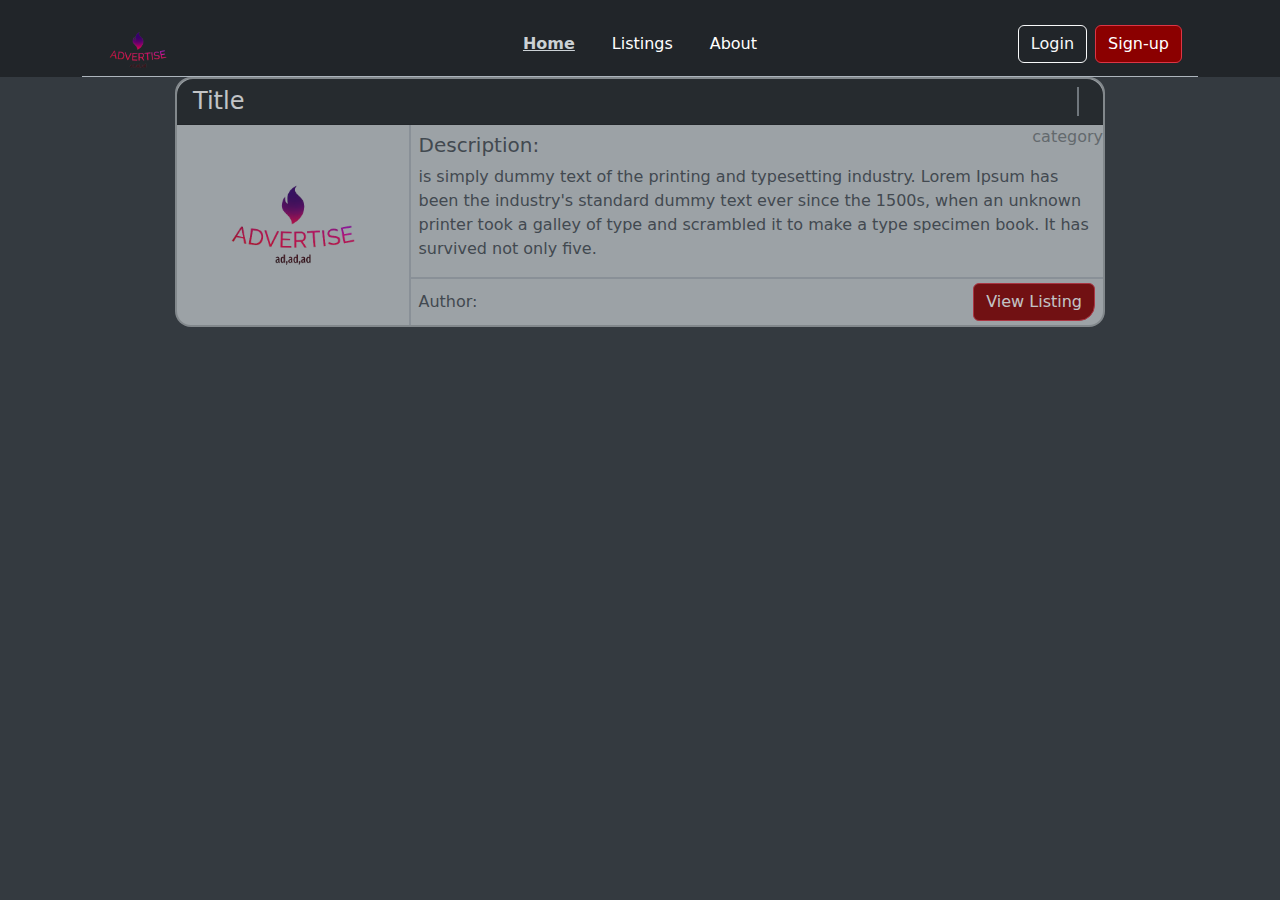
==== src/main/resources/templates/fragments/fragmentRepo.html @ 0de58770 "-Implemented: controllers with RestAPI -Implemented: Home page which lists all listings, responsive " ====
<!DOCTYPE html>
<html lang="en" xmlns:th="http://www.thymeleaf.org" xmlns="http://www.w3.org/1999/xhtml">
    <head th:fragment="header">
        <meta charset="UTF-8">
        <title>Fragments</title>
        <!--    when you finish project, you should remove this, bcs this only allows you to
        use custom css in preview, same stands for bootstrap cdn-->
        <link href="https://cdn.jsdelivr.net/npm/bootstrap@5.3.3/dist/css/bootstrap.min.css" rel="stylesheet" integrity="sha384-QWTKZyjpPEjISv5WaRU9OFeRpok6YctnYmDr5pNlyT2bRjXh0JMhjY6hW+ALEwIH" crossorigin="anonymous" />
        <link type="text/css" href="../../static/css/style.css" rel="stylesheet" />
        <link th:href="@{/webjars/bootstrap/5.3.0/css/bootstrap.min.css}" rel="stylesheet">
        <link type="text/css" th:href="@{/css/style.css}" rel="stylesheet">

    </head>
    <body>
        <main>
            <div class="header" th:fragment="navigator">
                <div class="container">
                    <nav class="col-12 navbar navbar-custom border-bottom border-dark-subtle bg-dark d-flex flex-wrap justify-content-center justify-content-md-between align-items-center p-3 pb-md-1">
                        <div class="col-12 col-md-3 mx-md-0 d-flex justify-content-center justify-content-lg-start">
                            <!--            we need to insert here logo-->
                            <a href="/" class="navbar-brand text-white m-0">
                                <img th:src="@{/images/logo.png}" class="mx-md-0" src="../../static/images/logo.png" alt="logo" style="width: 80px; height: 80px">
                            </a>
                        </div>
                        <div class="col-12 col-md-3 py-2">
                            <ul class="navbar-nav d-flex justify-content-around flex-row">
                                <li class="nav-item">
                                    <a href="#" class="nav-link active">Home</a>
                                </li>
                                <li class="nav-item">
                                    <a href="#" class="nav-link">Listings</a>
                                </li>
                                <li class="nav-item">
                                    <a href="#" class="nav-link">About</a>
                                </li>
                            </ul>
                        </div>
                        <div class="col-12 col-md-3 d-flex justify-content-center justify-content-lg-end align-items-center flex-column flex-sm-row">
                            <button class="btn btn-outline-light mx-0 mb-2 mb-sm-0 me-sm-2 col-auto">Login</button>
                            <button class="btn btn-danger col-auto">Sign-up</button>
                        </div>
                    </nav>
                </div>
            </div>

            <div class="container">
                <div th:fragment="listing-post(listing)">
                    <div class="card mb-3 card-block border-2 rounded-4 col-lg-10 mx-auto" >
                        <div class="card-header rounded-top-4 d-flex justify-content-between bg-dark">
                            <h4 class="mb-0 text-white" th:text="${listing.title}">Title</h4>
                            <h4 class="mb-0 opacity-75 border-start border-2 ps-2 border-dark-subtle" th:text="${listing.price} + '$'"></h4>
                        </div>
                        <div class="card-body d-flex flex-row p-0">
                            <div class="col-3 text-center py-2 align-self-center">
                                <img th:src="@{/images/logo.png}" src="../../static/images/logo.png" alt="ad-image" class="w-75">
                            </div>
                            <div class="col-9 border-start border-2 border-dark-subtle px-0 d-flex flex-column justify-content-between">
                                <div class="px-2 pt-2 position-relative">
                                    <p class="h5 text-dark-emphasis">
                                        Description:
                                    </p>
                                    <!--                        large needs more caracters-->
                                    <div class="invisible description-data" th:attr="data-description=${listing.description}"></div>
                                    <p class="card-description text-dark-emphasis" th:text="${listing.description}">
                                        is simply dummy text of the printing and typesetting industry. Lorem Ipsum has been the industry's standard dummy text ever since the 1500s, when an unknown printer took a galley of type and scrambled it to make a type specimen book. It has survived not only five.
                                    </p>
                                    <p class="position-absolute top-0 end-0">
                                        category
                                    </p>
                                </div>
                                <div class="d-flex px-2 py-1 border-top border-2 border-dark-subtle justify-content-between align-items-center">
                                    <p class="fs-6 text-dark-emphasis mb-0">
                                        Author: <span th:text="${listing.authorDTO.firstName} + ' ' + ${listing.authorDTO.lastName}"></span>
                                    </p>
                                    <p class="fs-6 text-dark-emphasis mb-0">
                                        <a href="#" class="btn btn-danger rounded-bottom-4 rounded-start-2 rounded-top-2    ">View Listing</a>
                                    </p>
                                </div>
                            </div>
                        </div>
                    </div>
                </div>

            </div>
        </main>
    </body>
</html>
---- src/main/resources/static/css/style.css ----
/* Custom styles */
body {
    background-color: #343a40;
}

.navbar-brand img {
    margin-bottom: -30px;
    margin-top: -20px;
}

.header {
    background-color: #212529;
}

.navbar-custom {
    background-color: #212529 !important;
    color: white;
}

.navbar-brand {
    color: #ffdd57;
}

.navbar-nav .nav-link {
    color: white;
}

.navbar-custom .navbar-nav .nav-link:hover {
    color: #ffdd57;
}

.card {
    background-color: #c8ced2;
    opacity: 70%;
}

.btn-danger {
    background-color: darkred;
}

.nav-link:hover {
    color: darkred !important;
}

.border-dark-subtle {
    color: #787e81;
}

.active {
    color: #cbd1d5 !important;
    text-decoration-line: underline;
    font-weight: bold;
    text-underline: #979797 !important;
}

.bg-gray {
    background-color: #bec4c8;
}

.row {
    display: flex;
    flex-wrap: wrap;
}

.listing {

}
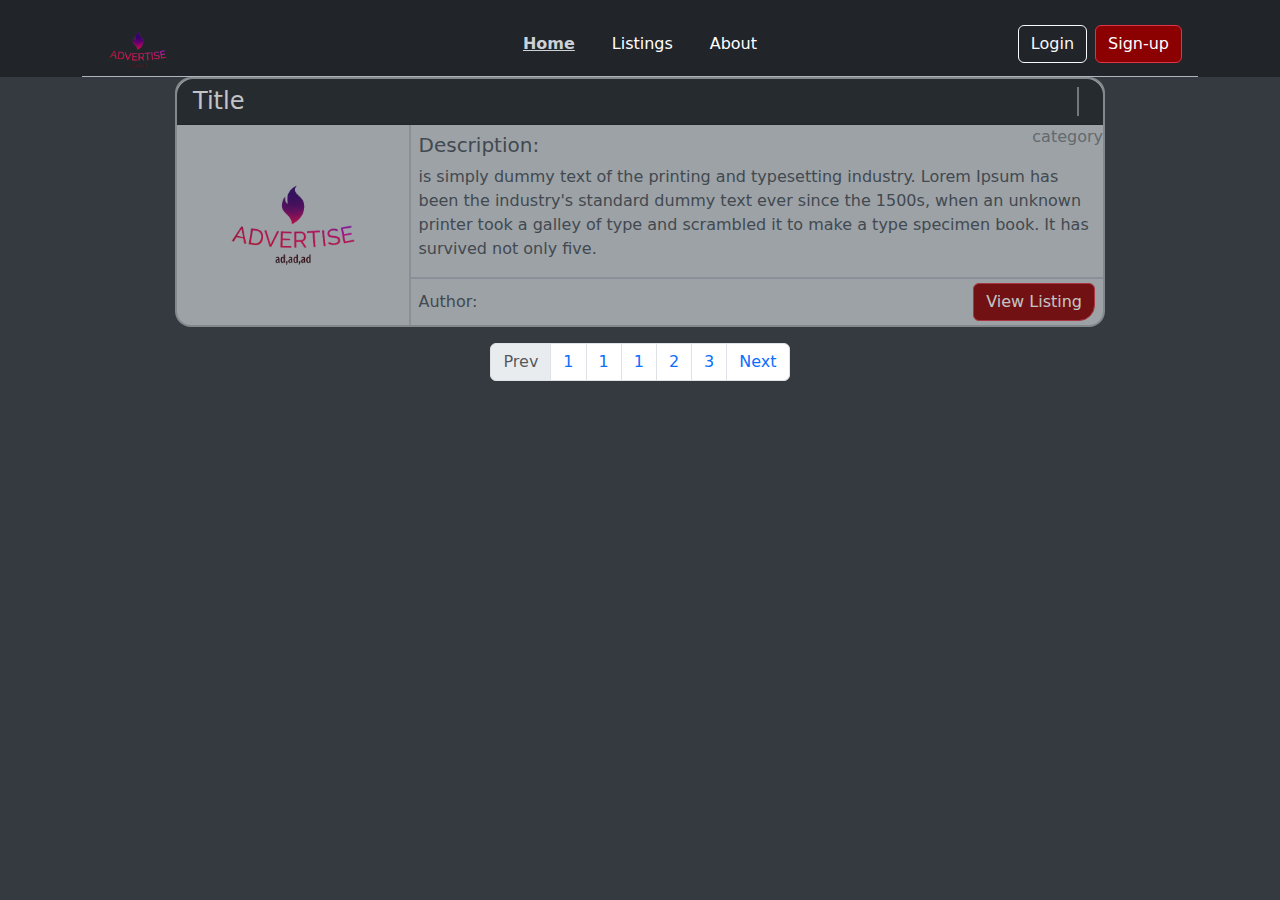
==== commit 4226e1f4: "-Implemented: controllers with RestAPI -Implemented: Home page which lists all listings, responsive " ====
--- a/src/main/resources/templates/fragments/fragmentRepo.html
+++ b/src/main/resources/templates/fragments/fragmentRepo.html
@@ -81,6 +81,21 @@
                     </div>
                 </div>
 
+                <nav th:fragment="page-navigation" aria-label="Page navigation">
+                    <ul class="pagination justify-content-center">
+                        <li class="page-item disabled">
+                            <a class="page-link" href="#" tabindex="-1" aria-disabled="true">Prev</a>
+                        </li>
+                        <li class="page-item"><a class="page-link" href="#">1</a></li>
+                        <li class="page-item"><a class="page-link" href="#">1</a></li>
+                        <li class="page-item"><a class="page-link" href="#">1</a></li>
+                        <li class="page-item"><a class="page-link" href="#">2</a></li>
+                        <li class="page-item"><a class="page-link" href="#">3</a></li>
+                        <li class="page-item">
+                            <a class="page-link" href="#">Next</a>
+                        </li>
+                    </ul>
+                </nav>
             </div>
         </main>
     </body>
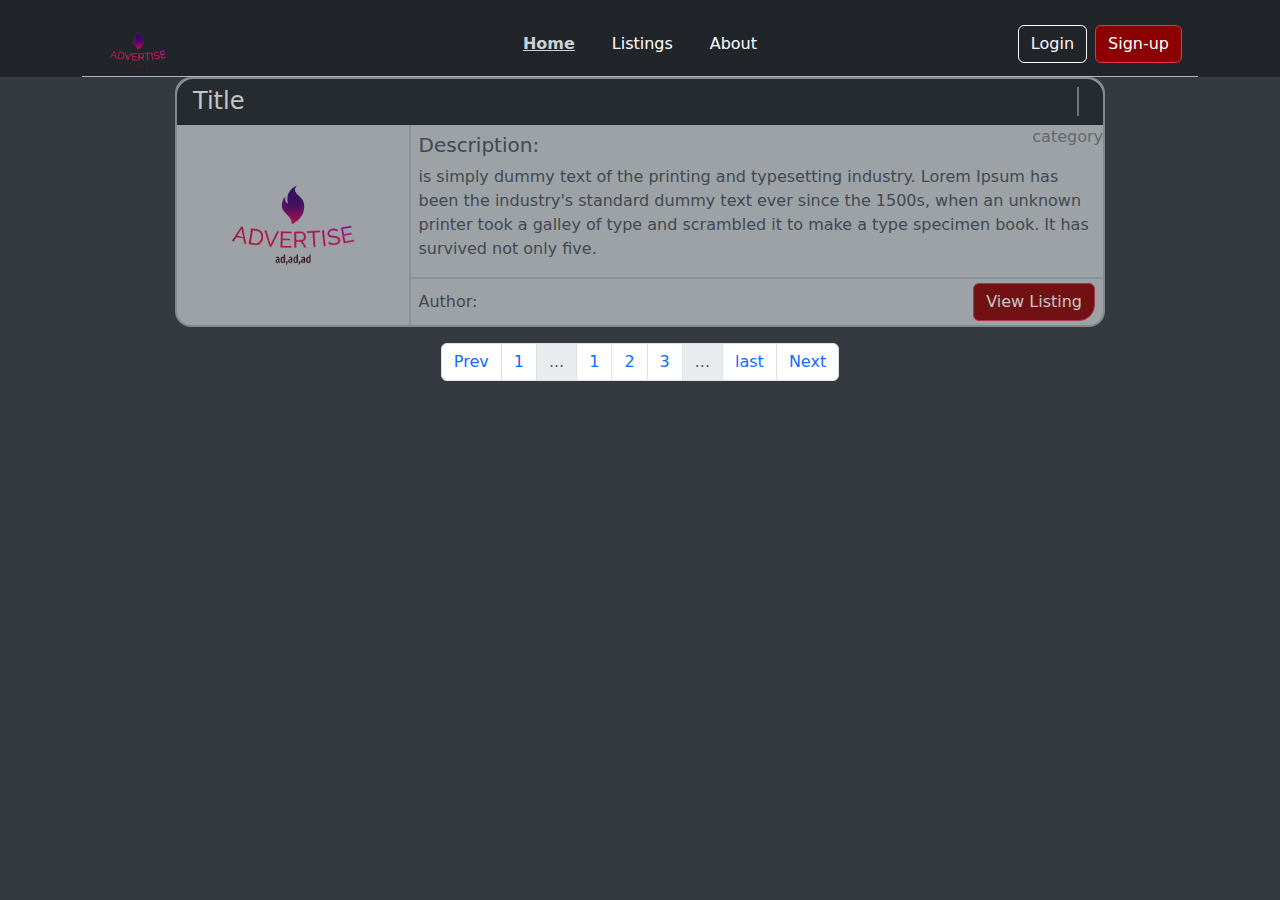
==== commit 839266f1: "-Implemented: Pagination" ====
--- a/src/main/resources/templates/fragments/fragmentRepo.html
+++ b/src/main/resources/templates/fragments/fragmentRepo.html
@@ -82,17 +82,24 @@
                 </div>
 
                 <nav th:fragment="page-navigation" aria-label="Page navigation">
-                    <ul class="pagination justify-content-center">
-                        <li class="page-item disabled">
-                            <a class="page-link" href="#" tabindex="-1" aria-disabled="true">Prev</a>
+                    <ul class="pagination justify-content-center" th:data-page-no="${pageNo}" th:data-total-pages="${totalPages}">
+                        <li class="page-item">
+                            <a class="page-link" href="#" id="prev" tabindex="-1" th:href="@{/listings(pageNo=${pageNo - 1},pageSize=${pageSize})}">Prev</a>
                         </li>
-                        <li class="page-item"><a class="page-link" href="#">1</a></li>
-                        <li class="page-item"><a class="page-link" href="#">1</a></li>
-                        <li class="page-item"><a class="page-link" href="#">1</a></li>
-                        <li class="page-item"><a class="page-link" href="#">2</a></li>
-                        <li class="page-item"><a class="page-link" href="#">3</a></li>
+<!--                        <div class="d-flex flex-row">-->
+<!--                        </div>-->
+                        <li class="page-item" th:if="${param.pageNo != null and pageNo gt 0}"><a class="page-link rounded-0" th:href="@{/listings(pageNo=0, pageSize=${pageSize})}">1</a></li>
+                        <li class="page-item" th:if="${param.pageNo != null and pageNo gt 2}"><a class="page-link rounded-0 disabled" href="#">...</a></li>
+
+                        <li class="page-item"><a class="page-link" id="hide-under-condition-1" th:href="@{/listings(pageNo=${pageNo - 1}, pageSize=${pageSize})}" href="#" th:text="${pageNo}">1</a></li>
+                        <li class="page-item"><a class="page-link" href="#" th:text="${pageNo+1}">2</a></li>
+                        <li class="page-item"><a class="page-link" id="hide-under-condition-2" th:href="@{/listings(pageNo=${pageNo+1}, pageSize=${pageSize})}" href="#" th:text="${pageNo+2}">3</a></li>
+<!--                        <div class="d-flex flex-row" th:if="${param.pageNo != null and pageNo lt totalPages - 2}">-->
+<!--                        </div>-->
+                        <li class="page-item" th:if="${param.pageNo != null and pageNo lt totalPages - 3}"><a class="page-link rounded-0 disabled" href="">...</a></li>
+                        <li class="page-item" th:if="${param.pageNo != null and pageNo lt totalPages - 1}"><a class="page-link rounded-0" th:href="@{/listings(pageNo=${totalPages - 1}, pageSize=${pageSize})}" th:text="${totalPages}">last</a></li>
                         <li class="page-item">
-                            <a class="page-link" href="#">Next</a>
+                            <a class="page-link" id="next" href="#" th:href="@{/listings(pageNo=${pageNo+1}, pageSize=${pageSize})}">Next</a>
                         </li>
                     </ul>
                 </nav>
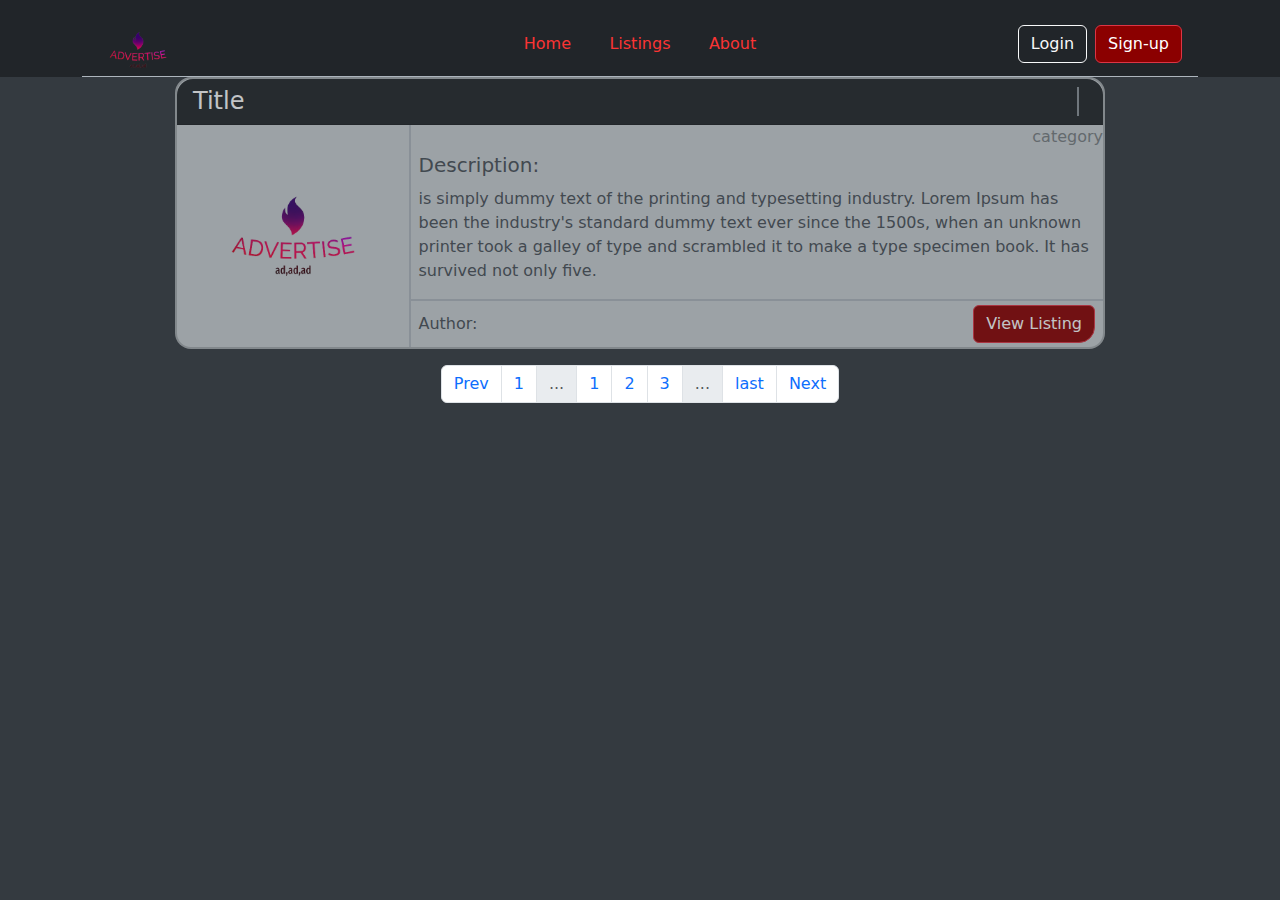
==== commit c28bd5d1: "-Added page to show listing -Implemented dynamic price based on discount" ====
--- a/src/main/resources/templates/fragments/fragmentRepo.html
+++ b/src/main/resources/templates/fragments/fragmentRepo.html
@@ -13,7 +13,7 @@
     </head>
     <body>
         <main>
-            <div class="header" th:fragment="navigator">
+            <div class="header" th:fragment="navigator(page)">
                 <div class="container">
                     <nav class="col-12 navbar navbar-custom border-bottom border-dark-subtle bg-dark d-flex flex-wrap justify-content-center justify-content-md-between align-items-center p-3 pb-md-1">
                         <div class="col-12 col-md-3 mx-md-0 d-flex justify-content-center justify-content-lg-start">
@@ -25,13 +25,13 @@
                         <div class="col-12 col-md-3 py-2">
                             <ul class="navbar-nav d-flex justify-content-around flex-row">
                                 <li class="nav-item">
-                                    <a href="#" class="nav-link active">Home</a>
+                                    <a href="#" th:classappend="${page != 'home' ? '': 'active'}" class="nav-link">Home</a>
                                 </li>
                                 <li class="nav-item">
-                                    <a href="#" class="nav-link">Listings</a>
+                                    <a href="#" th:classappend="${page != 'listings' ? '' : 'active'}" class="nav-link">Listings</a>
                                 </li>
                                 <li class="nav-item">
-                                    <a href="#" class="nav-link">About</a>
+                                    <a href="#" th:classappend="${page != 'about' ? '' : 'active'}" class="nav-link">About</a>
                                 </li>
                             </ul>
                         </div>
@@ -73,7 +73,7 @@
                                         Author: <span th:text="${listing.authorDTO.firstName} + ' ' + ${listing.authorDTO.lastName}"></span>
                                     </p>
                                     <p class="fs-6 text-dark-emphasis mb-0">
-                                        <a href="#" class="btn btn-danger rounded-bottom-4 rounded-start-2 rounded-top-2    ">View Listing</a>
+                                        <a href="#" class="btn btn-danger rounded-bottom-4 rounded-start-2 rounded-top-2" th:href="@{/listings/(id = ${listing.id})}">View Listing</a>
                                     </p>
                                 </div>
                             </div>
@@ -86,23 +86,22 @@
                         <li class="page-item">
                             <a class="page-link" href="#" id="prev" tabindex="-1" th:href="@{/listings(pageNo=${pageNo - 1},pageSize=${pageSize})}">Prev</a>
                         </li>
-<!--                        <div class="d-flex flex-row">-->
-<!--                        </div>-->
+
                         <li class="page-item" th:if="${param.pageNo != null and pageNo gt 0}"><a class="page-link rounded-0" th:href="@{/listings(pageNo=0, pageSize=${pageSize})}">1</a></li>
                         <li class="page-item" th:if="${param.pageNo != null and pageNo gt 2}"><a class="page-link rounded-0 disabled" href="#">...</a></li>
 
                         <li class="page-item"><a class="page-link" id="hide-under-condition-1" th:href="@{/listings(pageNo=${pageNo - 1}, pageSize=${pageSize})}" href="#" th:text="${pageNo}">1</a></li>
                         <li class="page-item"><a class="page-link" href="#" th:text="${pageNo+1}">2</a></li>
                         <li class="page-item"><a class="page-link" id="hide-under-condition-2" th:href="@{/listings(pageNo=${pageNo+1}, pageSize=${pageSize})}" href="#" th:text="${pageNo+2}">3</a></li>
-<!--                        <div class="d-flex flex-row" th:if="${param.pageNo != null and pageNo lt totalPages - 2}">-->
-<!--                        </div>-->
-                        <li class="page-item" th:if="${param.pageNo != null and pageNo lt totalPages - 3}"><a class="page-link rounded-0 disabled" href="">...</a></li>
-                        <li class="page-item" th:if="${param.pageNo != null and pageNo lt totalPages - 1}"><a class="page-link rounded-0" th:href="@{/listings(pageNo=${totalPages - 1}, pageSize=${pageSize})}" th:text="${totalPages}">last</a></li>
+
+                        <li class="page-item" th:if="${pageNo != null and pageNo lt totalPages - 3}"><a class="page-link rounded-0 disabled" href="">...</a></li>
+                        <li class="page-item" th:if="${pageNo != null and pageNo lt totalPages - 1}"><a class="page-link rounded-0" th:href="@{/listings(pageNo=${totalPages - 1}, pageSize=${pageSize})}" th:text="${totalPages}">last</a></li>
                         <li class="page-item">
                             <a class="page-link" id="next" href="#" th:href="@{/listings(pageNo=${pageNo+1}, pageSize=${pageSize})}">Next</a>
                         </li>
                     </ul>
                 </nav>
+
             </div>
         </main>
     </body>
--- a/src/main/resources/static/css/style.css
+++ b/src/main/resources/static/css/style.css
@@ -1,6 +1,37 @@
 /* Custom styles */
 body {
     background-color: #343a40;
+    font-size: 16px;
+    line-height: 1.5;
+}
+
+.h1, .h2, .h3, .h4, .h5, .h6 {
+    margin-top: 1em;
+    margin-bottom: 0.5em;
+}
+
+.h1 {
+    font-size: 2.5rem;
+}
+
+.h2 {
+    font-size: 2rem;
+}
+
+.h3 {
+    font-size: 1.75rem;
+}
+
+.h4 {
+    font-size: 1.5rem;
+}
+
+.h5 {
+    font-size: 1.25rem;
+}
+
+.h6 {
+    font-size: 1rem;
 }
 
 .navbar-brand img {
@@ -22,7 +53,7 @@
 }
 
 .navbar-nav .nav-link {
-    color: white;
+    color: #fa3434;
 }
 
 .navbar-custom .navbar-nav .nav-link:hover {
@@ -47,10 +78,13 @@
 }
 
 .active {
-    color: #cbd1d5 !important;
-    text-decoration-line: underline;
+    color: #9a2235 !important;
+    text-decoration-line: none;
     font-weight: bold;
     text-underline: #979797 !important;
+}
+.active:hover{
+
 }
 
 .bg-gray {
@@ -62,6 +96,28 @@
     flex-wrap: wrap;
 }
 
-.listing {
+@media (max-width: 600px) {
+    .h1 {
+        font-size: 2rem;
+    }
 
+    .h2 {
+        font-size: 1.75rem;
+    }
+
+    .h3 {
+        font-size: 1.5rem;
+    }
+
+    .h4 {
+        font-size: 1.25rem;
+    }
+
+    .h5 {
+        font-size: 1.125rem;
+    }
+
+   .h6 {
+        font-size: 1rem; /* Ensure h6 is 16px on small screens */
+    }
 }